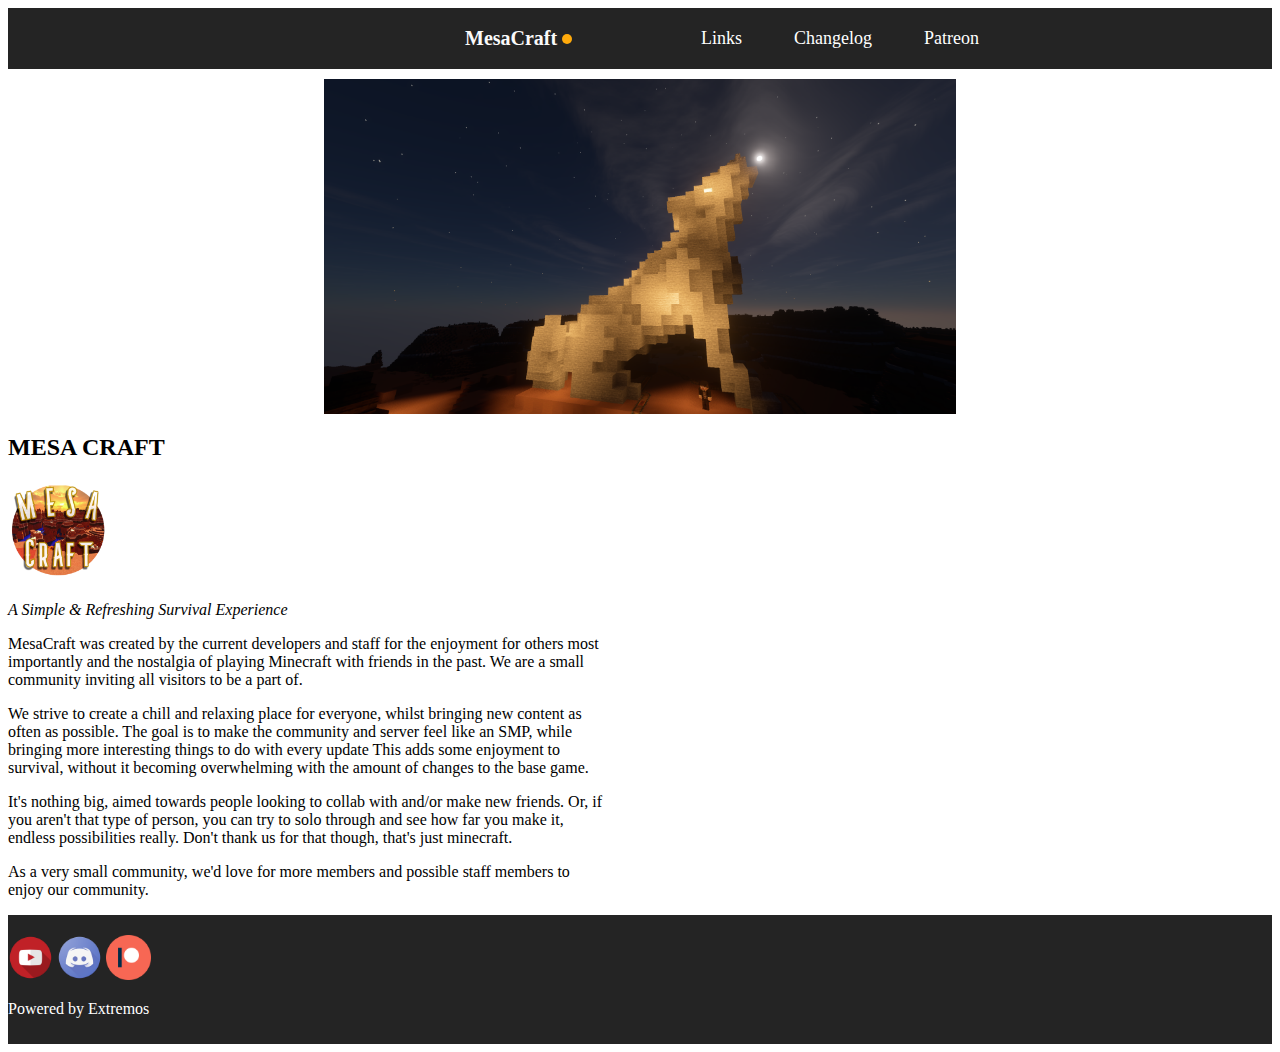
==== index.html @ 54144745 "renamed index.html" ====
<!DOCTYPE HTML>

<html>

<head>
  <meta charset="utf-8" />
  <meta name="viewport" content="width=device-width, initial-scale=1">
  <link rel="stylesheet" href="https://www.w3schools.com/w3css/3/w3.css">
  <link rel="stylesheet" href="https://cdnjs.cloudflare.com/ajax/libs/font-awesome/4.6.3/css/font-awesome.min.css">
  <link rel="stylesheet" href="/navbar.css">
  <title>Mesa Craft</title>
</head>

<body>

  <!--Navigation Bar-->
  <div class="logo header">

    <span class="header__inner">
      <!--Link for when clicking on logo-->
      <a href="/MCHomepage.html" style="text-decoration: none;">
        <div class="logo">
          <span class="logo__mark"></span>
          <span class="logo__text">MesaCraft</span>
          <span class="logo__cursor" style="background-color:#ffaa0b; animation-duration:3s;"></span>
        </div>
      </a>
      <span class="header__right">
        <nav class="menu">
          <ul class="menu__inner">
            <li><a href="/links.html">Links</a></li>
            <li><a href="/blog/index.html">Changelog</a></li>
            <li><a href="https://patreon.com/mesacraft">Patreon</a></li>
          </ul>
        </nav>
      </span>
  </div>

  <!-- Slide Show -->
  <section style="margin-top: 10px;">
    <center>
      <img class="mySlides" src="Wolf.png" style="width:50%">
      <img class="mySlides" src="Saloon.png" style="width:50%">
      <img class="mySlides" src="Train.png" style="width:50%">
      <img class="mySlides" src="Graveyard.png" style="width:50%">
    </center>
  </section>

  <!-- MesaCraft Description -->
  <section class="w3-container w3-center w3-content" style="max-width:600px">
    <h2 class="w3-wide">MESA CRAFT</h2>
    <img style="width: 100px; height: auto;" src="/img/logo.png">
    <p class="w3-opacity"><i>A Simple & Refreshing Survival Experience </i></p>
    <p>MesaCraft was created by the current developers and staff for the enjoyment for others most importantly and the
      nostalgia of playing Minecraft with friends in the past. We are a small community inviting all visitors to be a
      part of.</p>
    <p>We strive to create a chill and relaxing place for everyone, whilst bringing new content as often as possible.
      The goal is to make the community and server feel like an SMP, while bringing more interesting things to do with
      every update This adds some enjoyment to survival, without it becoming overwhelming with the amount of changes to
      the base game.</p>
    <p>It's nothing big, aimed towards people looking to collab with and/or make new friends. Or, if you aren't that
      type of person, you can try to solo through and see how far you make it, endless possibilities really. Don't thank
      us for that though, that's just minecraft.</p>
    <p>As a very small community, we'd love for more members and possible staff members to enjoy our community.</p>
  </section>

  <!-- Footer -->
  <footer style="padding-top: 20px; padding-bottom: 10px; background-color:rgb(36, 36, 36);" class="w3-center">
    <a href="https://youtube.com/ExtremosYT"> <img src="/img/youtube.png" alt="Youtube Link"
        style="height: auto; width: 45px;"></a>
    <a href="#"> <img src="/img/discord.png" alt="Youtube Link" style="height: auto; width: 45px;"></a>
    <a href="https://patreon.com/ExtremosYT"> <img src="/img/patreon.png" alt="Youtube Link"
        style="height: auto; width: 45px;"></a>
    <p style="color: white;" class="w3-medium">
      Powered by Extremos
    </p>
  </footer>

  <script>
    // Automatic Slideshow - change image every 3 seconds
    var myIndex = 0;
    carousel();

    function carousel() {
      var i;
      var x = document.getElementsByClassName("mySlides");
      for (i = 0; i < x.length; i++) {
        x[i].style.display = "none";
      }
      myIndex++;
      if (myIndex > x.length) { myIndex = 1 }
      x[myIndex - 1].style.display = "block";
      setTimeout(carousel, 3000);
    }
  </script>
---- navbar.css ----
.logo{
    display:flex;
    align-items:center;
    text-decoration:none;
    font-display:auto;

    background-color: rgb(36, 36, 36);
}
.logo img{
    height:44px
}
.logo__mark{
    color:#0bff88;
    margin-left: 200px;
    margin-right:5px;
}

.logo__text{
    font-weight:bold;
    color: #fafafa;
    font-size:20px
}

.logo__cursor{
    display:inline-block;
    width:10px;
    height:10px;
    background:#fe5186;
    margin-left:5px;
    border-radius:10px;
    animation:cursor 1s infinite}@media (prefers-reduced-motion: reduce){.logo__cursor{animation:none}}@keyframes cursor{0%{opacity:0}50%{opacity:1}100%{opacity:0}
}

.header__inner{
    display:flex;
    align-items:center;
    justify-content:space-between;
    margin:0 auto;
    width:760px;
    max-width:100%
}

.header__right{
    display:flex;
    flex-direction:row;
    align-items:center}@media (max-width: 684px){.header__right{flex-direction:row-reverse}
}

.menu{
    background-color: rgb(36, 36, 36);
}
.menu__inner{
    display:flex;
    align-items:center;
    justify-content:flex-start;
    max-width:100%;
    margin:0 auto;
    padding:0 15px;
    font-size:1rem;
    list-style:none
}
.menu__inner li{
    margin:0 12px}@media (max-width: 684px){.menu__inner{flex-direction:column;align-items:flex-start;padding:0}.menu__inner li{margin:0;padding:5px}
}

ul {
    list-style-type: none;
    margin: 0;
    padding: 0;
    overflow: hidden;
    
  }
  
  li {
    float: left;
  }
  
  li a {
    font-size: 18px;
    display: block;
    color: white;
    text-align: center;
    padding: 20px 14px;
    text-decoration: none;
    border-radius: 12px;
  }
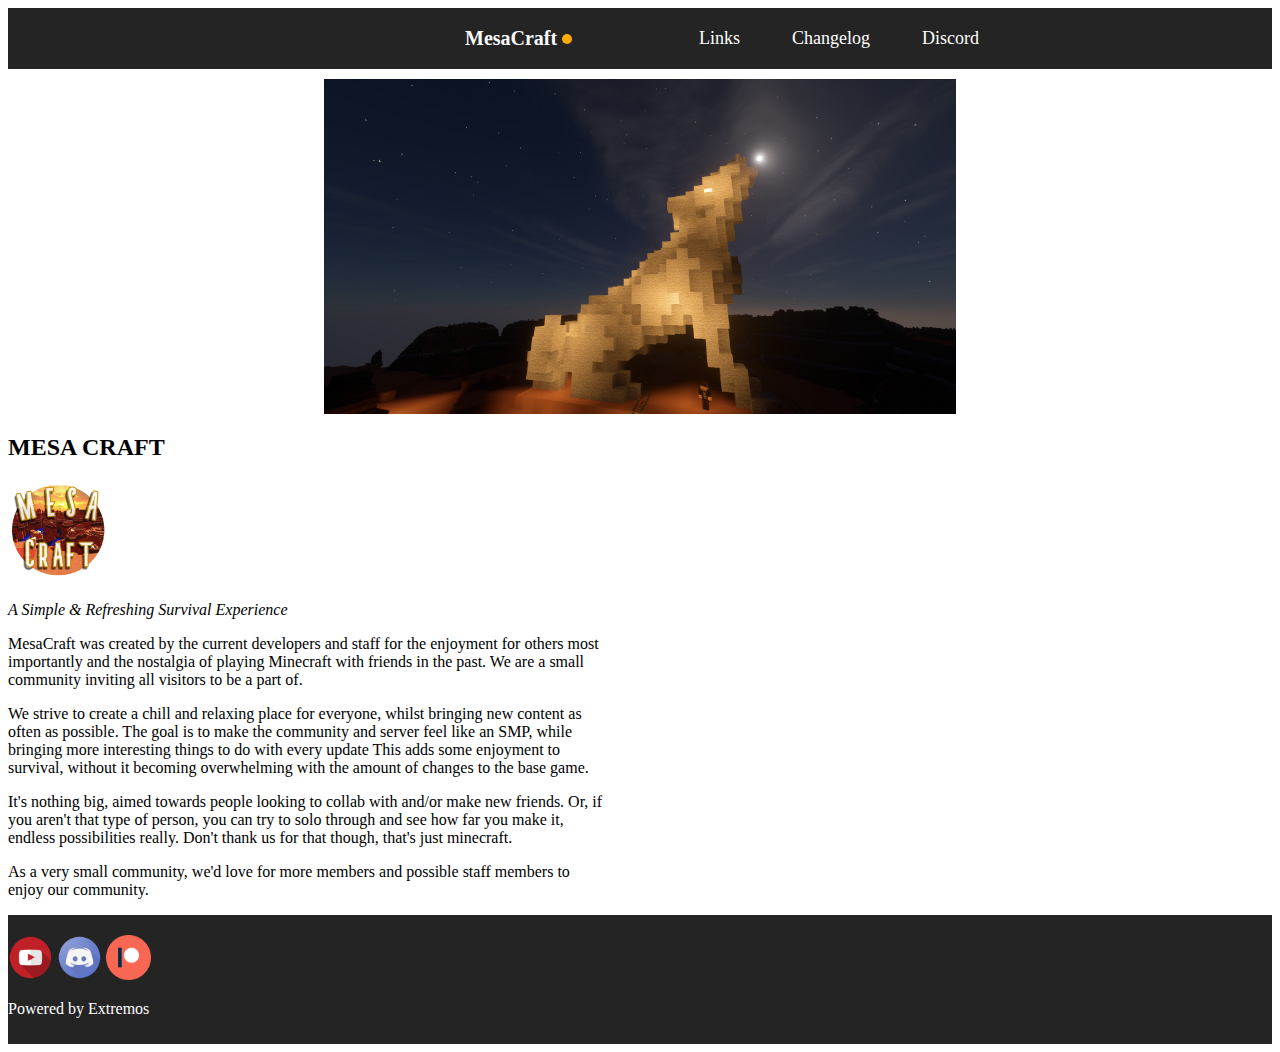
==== commit 733ca5ee: "changed patreon links" ====
--- a/index.html
+++ b/index.html
@@ -18,7 +18,7 @@
 
     <span class="header__inner">
       <!--Link for when clicking on logo-->
-      <a href="/MCHomepage.html" style="text-decoration: none;">
+      <a href="/index.html" style="text-decoration: none;">
         <div class="logo">
           <span class="logo__mark"></span>
           <span class="logo__text">MesaCraft</span>
@@ -30,7 +30,7 @@
           <ul class="menu__inner">
             <li><a href="/links.html">Links</a></li>
             <li><a href="/blog/index.html">Changelog</a></li>
-            <li><a href="https://patreon.com/mesacraft">Patreon</a></li>
+            <li><a href="https://discord.gg/zeYK69Jejf">Discord</a></li>
           </ul>
         </nav>
       </span>
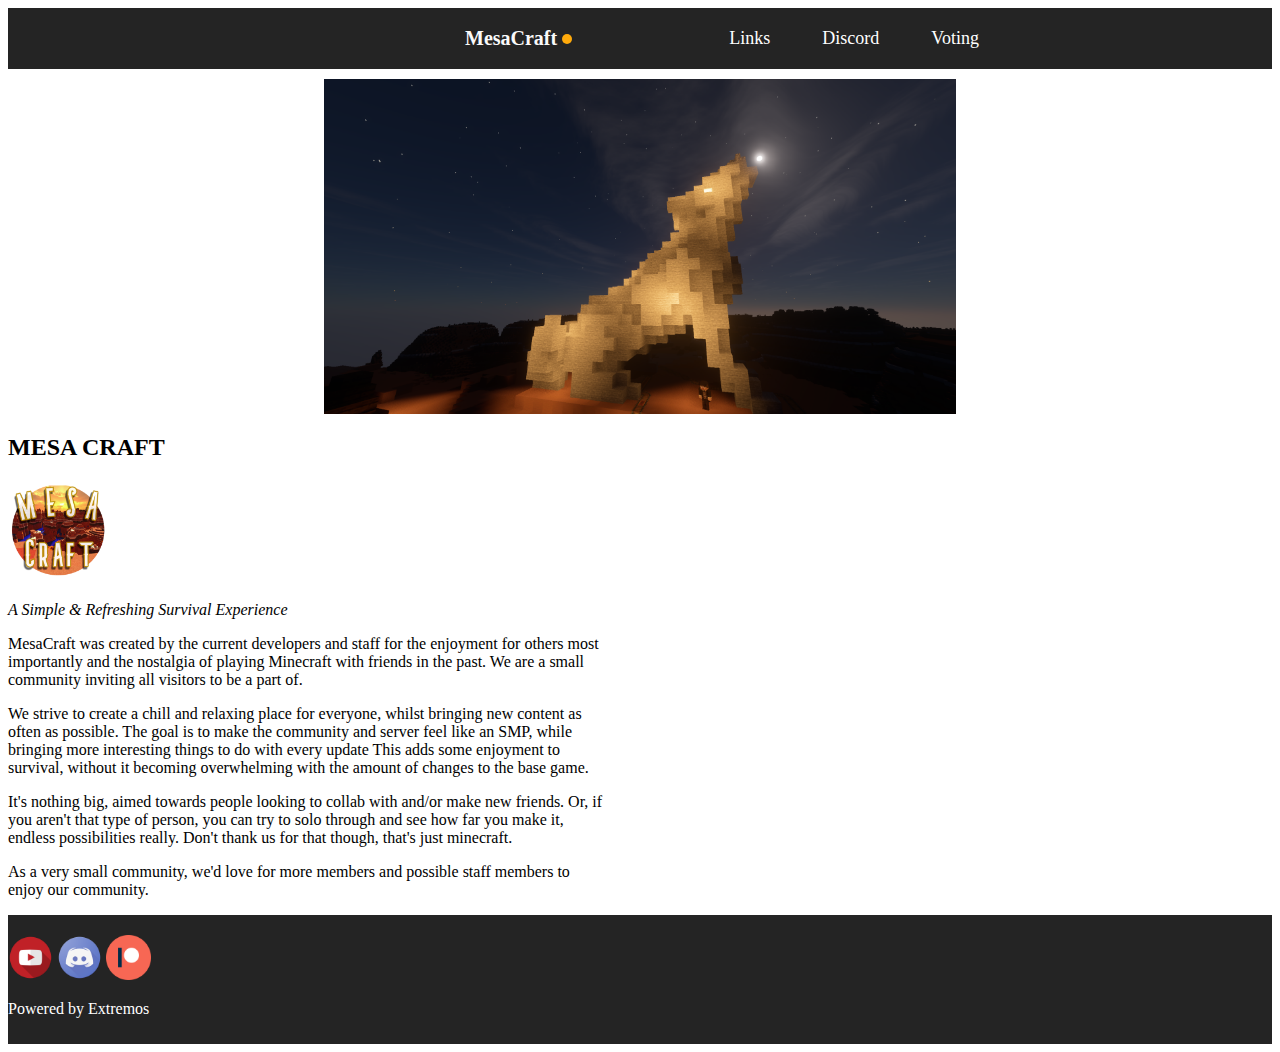
==== commit 8cc8f41a: "Added Voting Sites & Removed Changelog Link" ====
--- a/index.html
+++ b/index.html
@@ -29,8 +29,8 @@
         <nav class="menu">
           <ul class="menu__inner">
             <li><a href="/links.html">Links</a></li>
-            <li><a href="/blog/index.html">Changelog</a></li>
             <li><a href="https://discord.gg/zeYK69Jejf">Discord</a></li>
+            <li><a href="/vote.html">Voting</a></li>
           </ul>
         </nav>
       </span>
